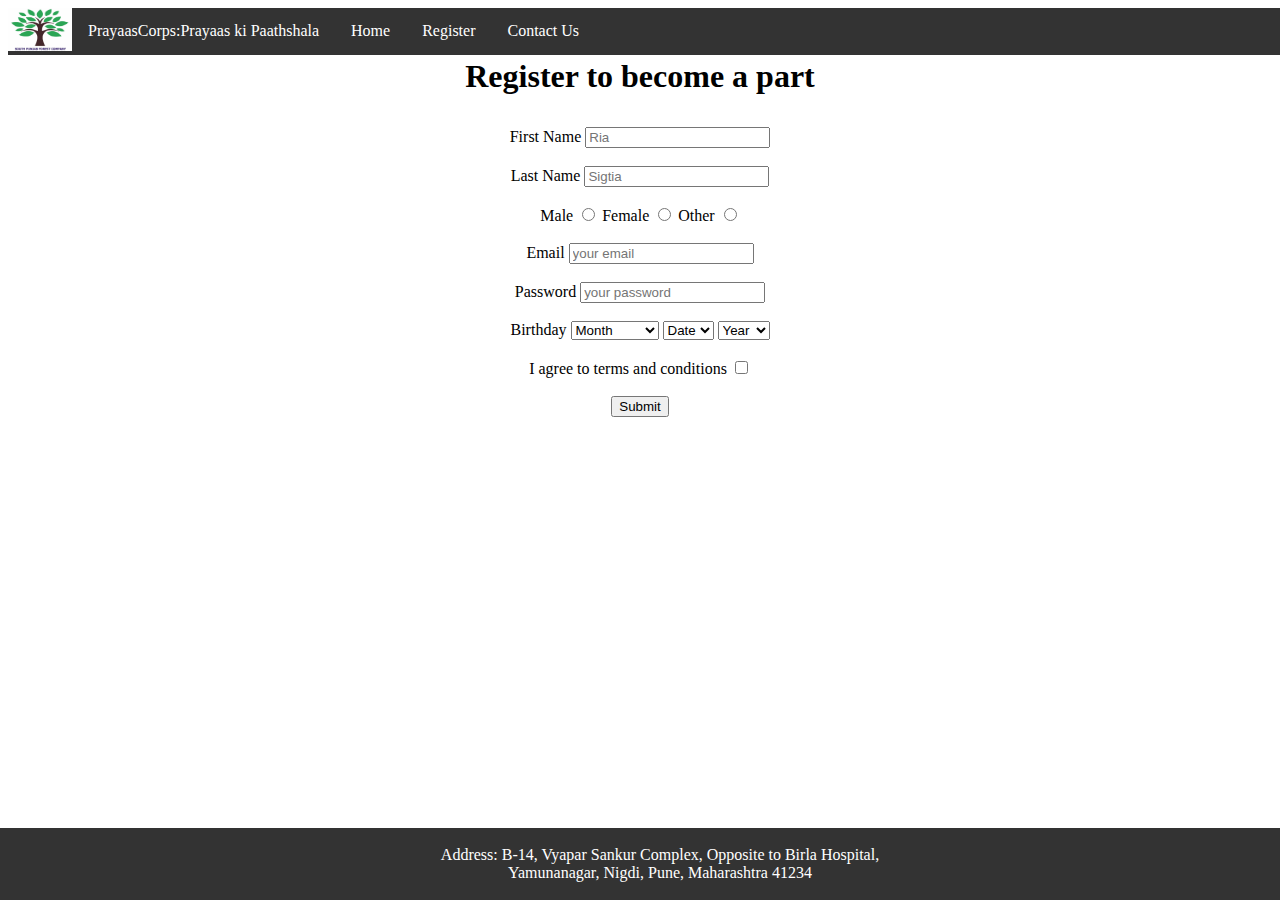
==== form.html @ 153a7e15 "Add files via upload" ====
<html>
<head>
	<title></title>
	<link rel="stylesheet" type="text/css" href="style.css">

</head>
<body>
	<nav class="navbar navbar-default">
		<div class="container">
				<ul class="nav navbar-nav">

					<li> <img src="documents/hi.jpg" height="43px" width="64px">  </li>
					<li><a href="#">PrayaasCorps:Prayaas ki Paathshala</a></li>
					<li><a href="index.html">Home</a></li>
					<li><a href="form.html"> Register</a></li>
					<li><a href="contact.html"> Contact Us </a></li>
				</ul>
		</div>
	</nav>
	<br>
<h1> <p>Register to become a part</p></h1>
	<form>
		<div>
		<label for="firstname">First Name</label>
		<input type="text" name="firstname" id="firstname" placeholder="Ria" required><br><br>
		<label for="lastname">Last Name</label>
		<input type="text" name="lastname" placeholder="Sigtia" id="lastname" required>
	</div><br>
	<div>
		<label for="1">Male</label>
		<input name="r"type="radio" id="1" >
		<label for="2">Female</label>
		<input name="r" type="radio" id="2">
		<label for="3">Other</label>
		<input name="r" type="radio" id="3" >
	</div><br>
	<div>	
		<label for="mail">Email</label>
		<input type="email" placeholder="your email" id="mail" name="mail" required><br><br>
		<label for="pp">Password</label>
		<input type="password" pattern=".{5,10}" placeholder="your password" required title="5 to 10 characters" id="pp" name="pp" required>
	</div><br>
	<div>
		<label>Birthday</label>
		<select> 
		<option selected disabled> Month
		</option>
		<option> June
		</option>
		<option> July
		</option>
		<option> August
		</option>
		<option> September
		</option>
		<option> October
		</option>
		<option> November
		</option>
		<option> December
		</option>
		<option> January
		</option>
		<option> February
		</option>
		<option> March
		</option>
		<option> April
		</option>
		<option> May
		</option>
		</select>
		<select> 
	    <option selected disabled > Date</option>
		<option> 1
		</option>
		<option> 2
		</option>
		<option> 3
		</option>
		<option> 4
		</option>
		<option> 5
		</option>
		<option> 6
		</option>
		<option> 7
		</option>
		<option> 11
		</option>
		<option> 12
		</option>
		<option> 13
		</option>
		<option> 14
		</option>
		<option> 15
		</option>
		<option> 16
		</option>
		<option> 17
		</option>
		</select>
		<select> 
		<option selected disabled> Year
		</option> 
		<option> 2000
		</option>
		<option> 2001
		</option>
		<option> 2002
		</option>
		<option> 2003
		</option>
		<option> 2004
		</option>
		<option> 2005
		</option>
		<option> 2006
		</option>
		</select>
	</div><br>
	<div>
		<label> I agree to terms and conditions</label>
		<input type="checkbox">
		</div><br>
		<button>Submit</button>
	
	</form>
<ul class="footer">
  <br>
  <ol>Address: B-14, Vyapar Sankur Complex, 
  Opposite to Birla Hospital,</ol>
  <ol>Yamunanagar, Nigdi, Pune, Maharashtra 41234</ol>
  <br>
</ul>
</body>
</html>
---- style.css ----
.nav{
  position: fixed;
  width: 100%;
}
p, form{
    text-align: center;

}
table,th,td {
  border: 2px solid black;
  text-align: center;
  border-collapse: collapse;
  height: 44px;
  padding: 4px;
  padding: 5px

}

tr:hover{
  background-color: #808080;
}

ul {
  list-style-type: none;
  margin: 0;
  padding: 0;
  overflow: hidden;
  background-color: #333;

}

li {
  float: left;
}

li a {
  display: block;
  color: white;
  text-align: center;
  padding: 14px 16px;
  text-decoration: none;
}
li a:hover {
  background-color: #111;
}
.footer {
  
  left: 0;
  bottom: 0;
  width: 100%;
  background-color: #333;
  color: white;
  text-align: center;
  position: fixed;
}
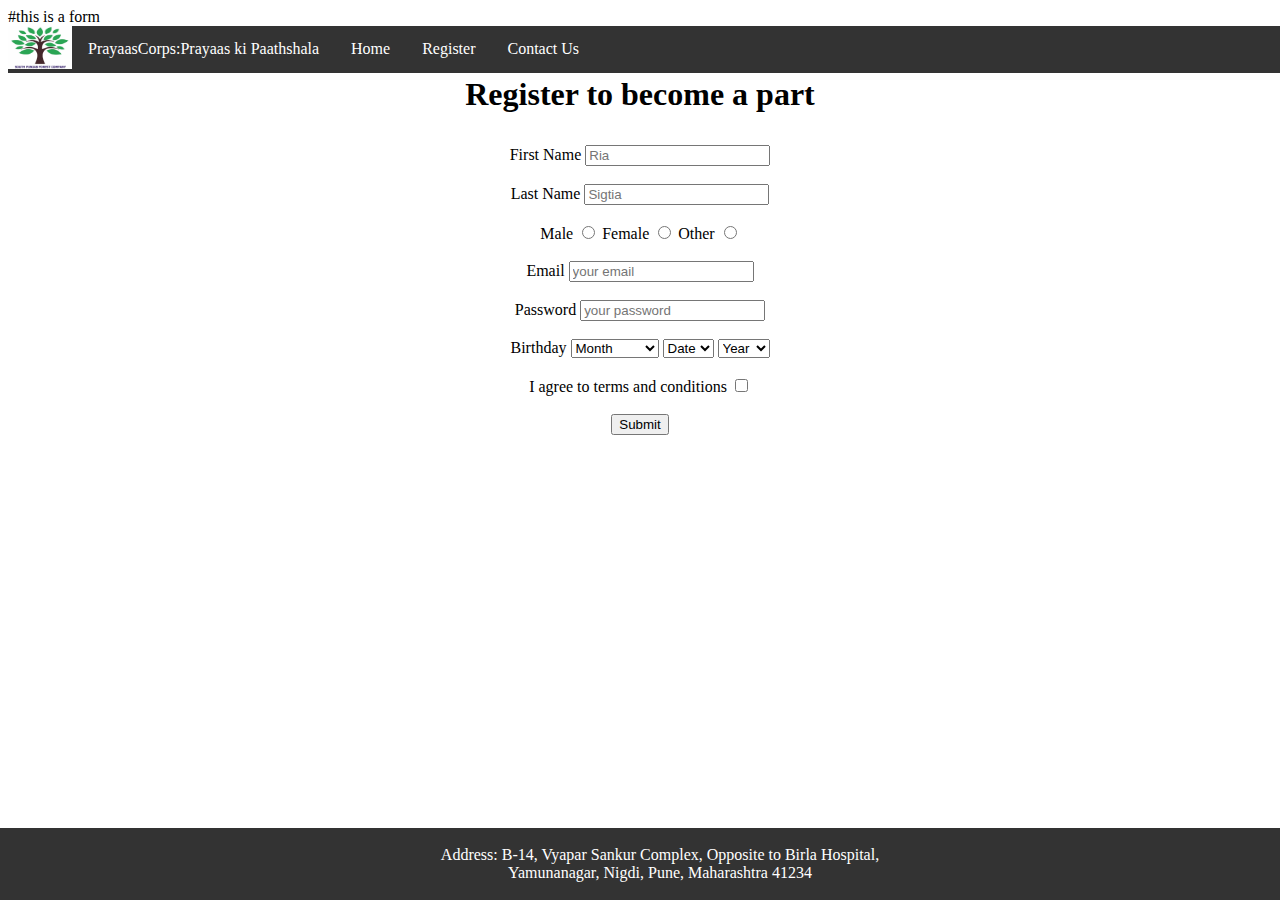
==== commit a65df741: "Merge pull request #1 from GURPREET746/master" ====
--- a/form.html
+++ b/form.html
@@ -1,3 +1,4 @@
+#this is a form
 <html>
 <head>
 	<title></title>
@@ -135,4 +136,4 @@
   <br>
 </ul>
 </body>
-</html>+</html>
